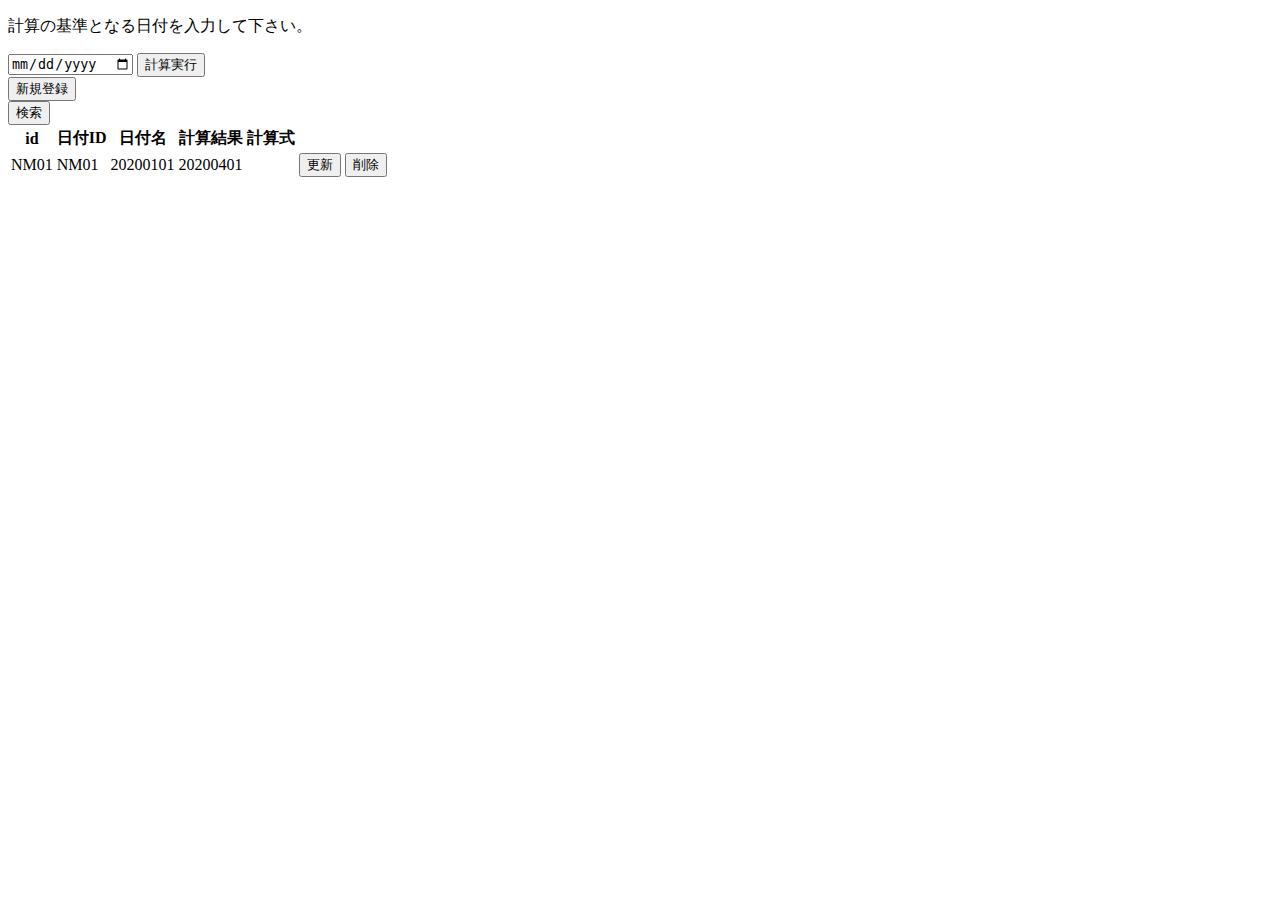
==== WorkData/bin/main/templates/index.html @ a228ad7a "初コミット&プッシュ" ====
<!DOCTYPE html>
<html xmlns:th="http://www.thymeleaf.org">
<head>
<meta charset="UTF-8">
<title>入力画面</title>
</head>
<body>
	<div>
		<p>計算の基準となる日付を入力して下さい。</p>
		<form action="">
			<input type="date" name="data_input"> <input type="submit"
				name="calc_exec" value="計算実行">
		</form>

		<form th:action="@{/create}" method="get" >
			<input type="submit" name="data_create" value="新規登録">
		</form>
		
		<form th:action="@{/search}" method="get" >
			<input type="submit" name="data_search" value="検索">
		</form>
		
		

	</div>
	<table>
		<tr>
			<th>id</th>
			<th>日付ID</th>
			<th>日付名</th>
			<th>計算結果</th>
			<th>計算式</th>
		</tr>
		<tr th:each="list: ${lists}" th:object="${list}">
			<td th:text="*{id}">NM01</td>
			<td th:text="*{data_id}">NM01</td>
			<td th:text="*{data_name}">20200101</td>
			<td th:text="*{calc_result}">20200401</td>
			<td th:text="*{calc_year}+'/'+*{calc_month}+'/'+*{calc_day}"></td>

			<td><form th:action="@{/edit}" method="post" >
					<input type="submit" name="edit_form" value="更新"> 
					<input type="hidden" name="id" th:value="*{id}">
				</form></td>
			<td>
				<form th:action="@{/delete}" method="post">
					<input type="submit" value="削除">
					<input type="hidden" name="id" th:value="*{id}">
				</form>
			</td>
		</tr>
	</table>

</body>
</html>
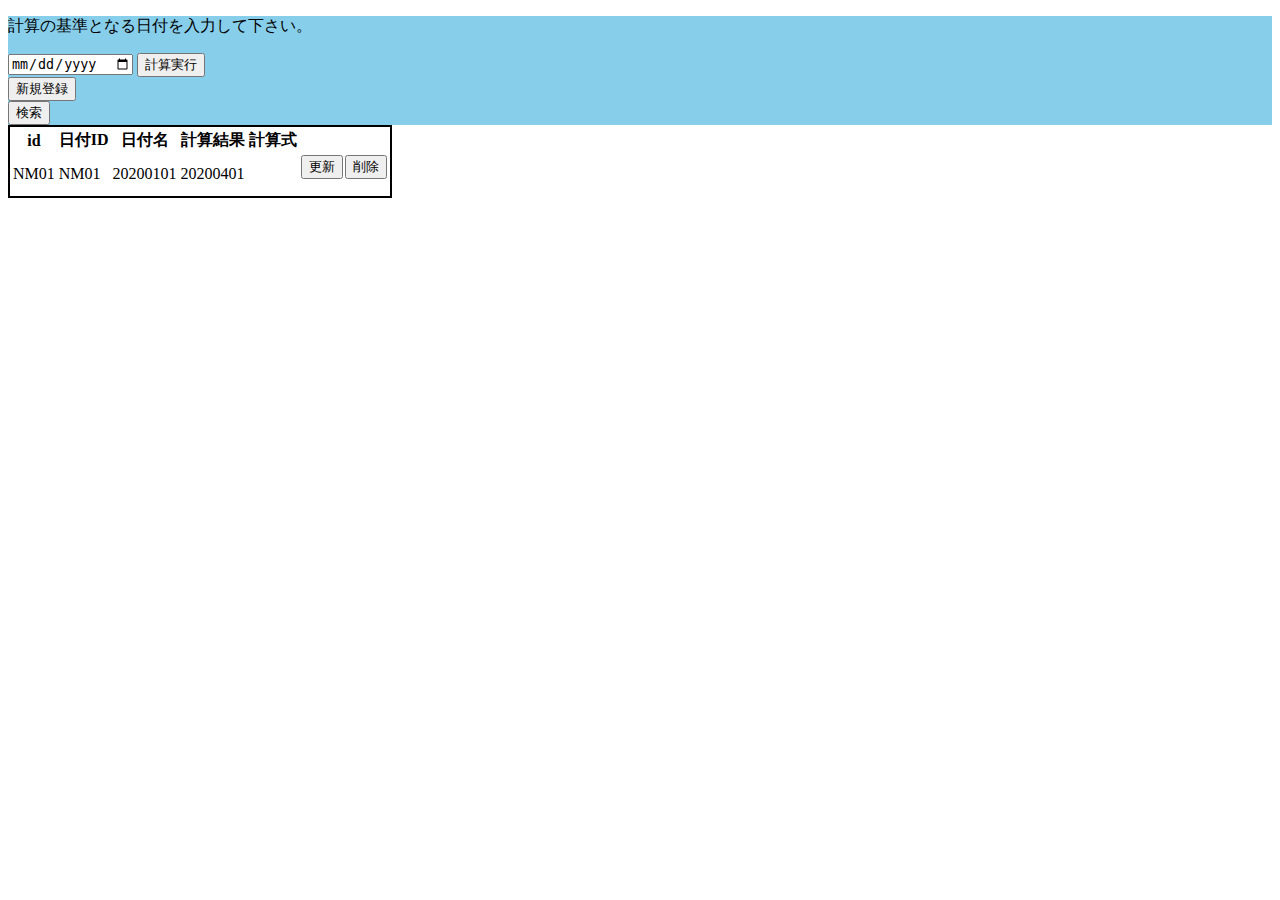
==== commit 950838f6: "修正" ====
--- a/WorkData/bin/main/templates/index.html
+++ b/WorkData/bin/main/templates/index.html
@@ -3,15 +3,16 @@
 <head>
 <meta charset="UTF-8">
 <title>入力画面</title>
+<link rel="stylesheet" type="text/css"
+href="../static/style.css" th:href="@{style.css}">
 </head>
 <body>
-	<div>
-		<p>計算の基準となる日付を入力して下さい。</p>
+    <div class="input-calc">
+		<p class="desc">計算の基準となる日付を入力して下さい。</p>
 		<form action="">
 			<input type="date" name="data_input"> <input type="submit"
 				name="calc_exec" value="計算実行">
 		</form>
-
 		<form th:action="@{/create}" method="get" >
 			<input type="submit" name="data_create" value="新規登録">
 		</form>
@@ -19,11 +20,8 @@
 		<form th:action="@{/search}" method="get" >
 			<input type="submit" name="data_search" value="検索">
 		</form>
-		
-		
-
 	</div>
-	<table>
+	<table class="border">
 		<tr>
 			<th>id</th>
 			<th>日付ID</th>
@@ -31,23 +29,25 @@
 			<th>計算結果</th>
 			<th>計算式</th>
 		</tr>
-		<tr th:each="list: ${lists}" th:object="${list}">
+		<tr th:each="list: ${lists}" th:object="${list}" class="table-height">
 			<td th:text="*{id}">NM01</td>
 			<td th:text="*{data_id}">NM01</td>
 			<td th:text="*{data_name}">20200101</td>
 			<td th:text="*{calc_result}">20200401</td>
 			<td th:text="*{calc_year}+'/'+*{calc_month}+'/'+*{calc_day}"></td>
 
-			<td><form th:action="@{/edit}" method="post" >
+			<td class="submit">
+			     <form th:action="@{/edit}" method="post" >
 					<input type="submit" name="edit_form" value="更新"> 
 					<input type="hidden" name="id" th:value="*{id}">
 				</form></td>
-			<td>
+			<td class="submit">
 				<form th:action="@{/delete}" method="post">
 					<input type="submit" value="削除">
 					<input type="hidden" name="id" th:value="*{id}">
 				</form>
 			</td>
+			
 		</tr>
 	</table>
 
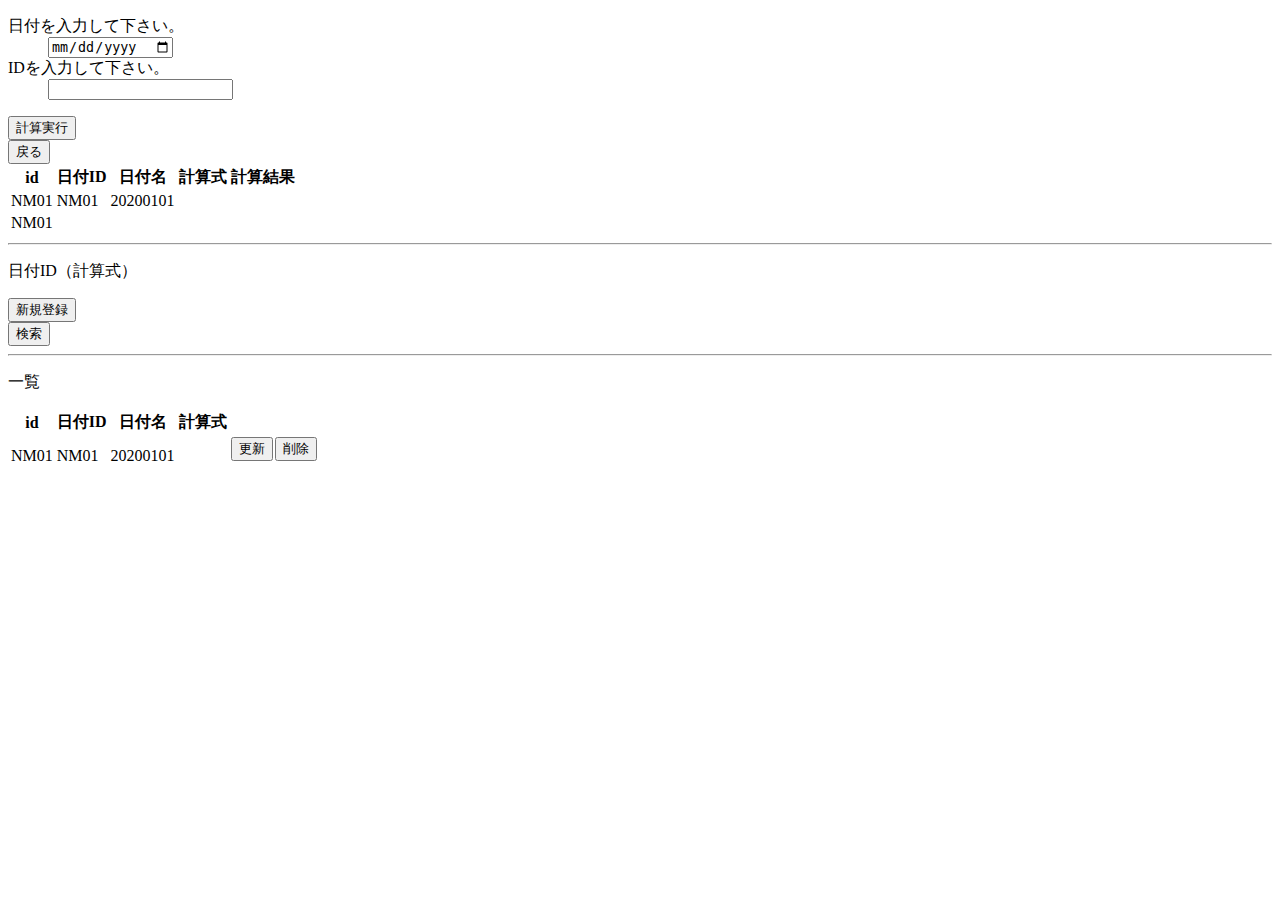
==== commit 8243f63c: "内容修正。" ====
--- a/WorkData/bin/main/templates/index.html
+++ b/WorkData/bin/main/templates/index.html
@@ -3,53 +3,96 @@
 <head>
 <meta charset="UTF-8">
 <title>入力画面</title>
-<link rel="stylesheet" type="text/css"
-href="../static/style.css" th:href="@{style.css}">
+<link rel="stylesheet" type="text/css" href="../static/style.css"
+	th:href="@{style.css}">
 </head>
 <body>
-    <div class="input-calc">
-		<p class="desc">計算の基準となる日付を入力して下さい。</p>
-		<form action="">
-			<input type="date" name="data_input"> <input type="submit"
-				name="calc_exec" value="計算実行">
+	<!--計算式の入力-->
+	<div>
+		<form th:action="@{/calc}" th:object="${calcData_Form}" method="post">
+			<dl>
+				<dt>
+					<label for="data_input">日付を入力して下さい。</label>
+				</dt>
+				<dd>
+					<input type="date" name="data_input" th:field="*{date}">
+					<span th:if="${#fields.hasErrors('date')}" th:errors="*{date}"
+			class="error-input"></span> 
+				</dd>
+				<dt>
+					<label for="id_input">IDを入力して下さい。</label>
+				</dt>
+				<dd>
+					<input type="text" name="id_input" th:field="*{id}">
+					<span th:if="${#fields.hasErrors('id')}" th:errors="*{id}"
+			class="error-input"></span> 
+				</dd>
+			</dl>
+			<input type="submit" name="calc_exec" value="計算実行">
 		</form>
-		<form th:action="@{/create}" method="get" >
+		<form  th:action="@{/GoToTop}" method="post">
+            <input type="submit" name="GoToTop" value="戻る" >
+        </form>
+		<table>
+			<tr>
+				<th>id</th>
+				<th>日付ID</th>
+				<th>日付名</th>
+				<th>計算式</th>
+				<th>計算結果</th>
+			</tr>
+			
+			<tr th:each="result:${wd}" th:object="${result}">
+			<td th:text="*{id}">NM01</td>
+			<td th:text="*{data_id}">NM01</td>
+			<td th:text="*{data_name}">20200101</td>
+			<td th:text="*{calc_year}+'/'+*{calc_month}+'/'+*{calc_day}"></td>
+			</tr>
+			<tr>
+			<td th:text="${date}">NM01</td>
+			</tr>
+		</table>
+		<hr>
+		<p>日付ID（計算式）</p>
+		<form th:action="@{/create}" method="get">
 			<input type="submit" name="data_create" value="新規登録">
 		</form>
-		
-		<form th:action="@{/search}" method="get" >
+
+		<form th:action="@{/search}" method="get">
 			<input type="submit" name="data_search" value="検索">
 		</form>
 	</div>
-	<table class="border">
+
+	<hr>
+
+	<p>一覧</p>
+	<table>
 		<tr>
 			<th>id</th>
 			<th>日付ID</th>
 			<th>日付名</th>
-			<th>計算結果</th>
 			<th>計算式</th>
 		</tr>
 		<tr th:each="list: ${lists}" th:object="${list}" class="table-height">
 			<td th:text="*{id}">NM01</td>
 			<td th:text="*{data_id}">NM01</td>
 			<td th:text="*{data_name}">20200101</td>
-			<td th:text="*{calc_result}">20200401</td>
 			<td th:text="*{calc_year}+'/'+*{calc_month}+'/'+*{calc_day}"></td>
 
 			<td class="submit">
-			     <form th:action="@{/edit}" method="post" >
-					<input type="submit" name="edit_form" value="更新"> 
-					<input type="hidden" name="id" th:value="*{id}">
-				</form></td>
+				<form th:action="@{/edit}" method="post">
+					<input type="submit" name="edit_form" value="更新"> <input
+						type="hidden" name="id" th:value="*{id}">
+				</form>
+			</td>
 			<td class="submit">
 				<form th:action="@{/delete}" method="post">
-					<input type="submit" value="削除">
-					<input type="hidden" name="id" th:value="*{id}">
+					<input type="submit" value="削除"> <input type="hidden"
+						name="id" th:value="*{id}">
 				</form>
 			</td>
-			
+
 		</tr>
 	</table>
-
 </body>
 </html>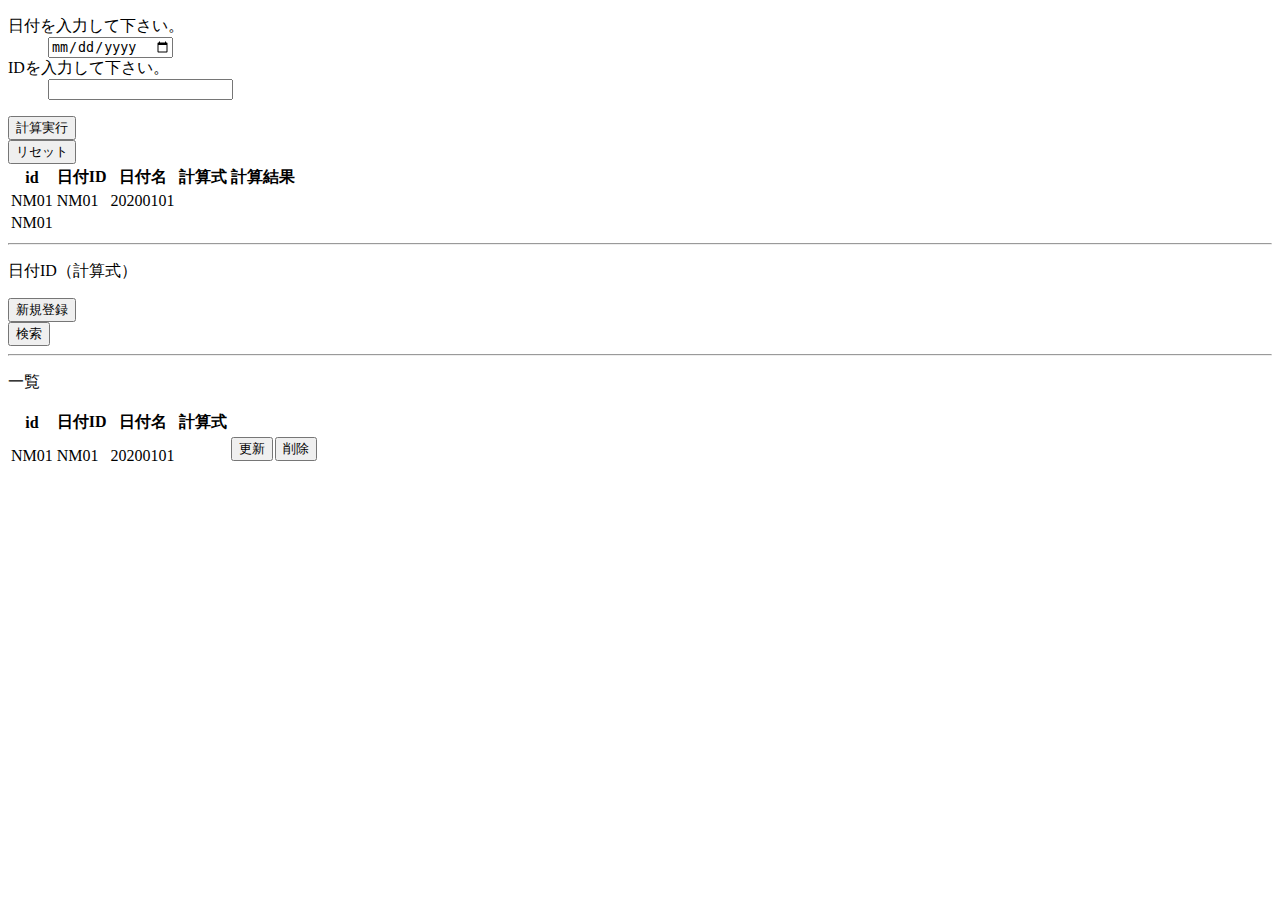
==== commit 14417151: "戻るボタンをリセットボタンに変更" ====
--- a/WorkData/bin/main/templates/index.html
+++ b/WorkData/bin/main/templates/index.html
@@ -31,7 +31,7 @@
 			<input type="submit" name="calc_exec" value="計算実行">
 		</form>
 		<form  th:action="@{/GoToTop}" method="post">
-            <input type="submit" name="GoToTop" value="戻る" >
+            <input type="submit" name="GoToTop" value="リセット" >
         </form>
 		<table>
 			<tr>
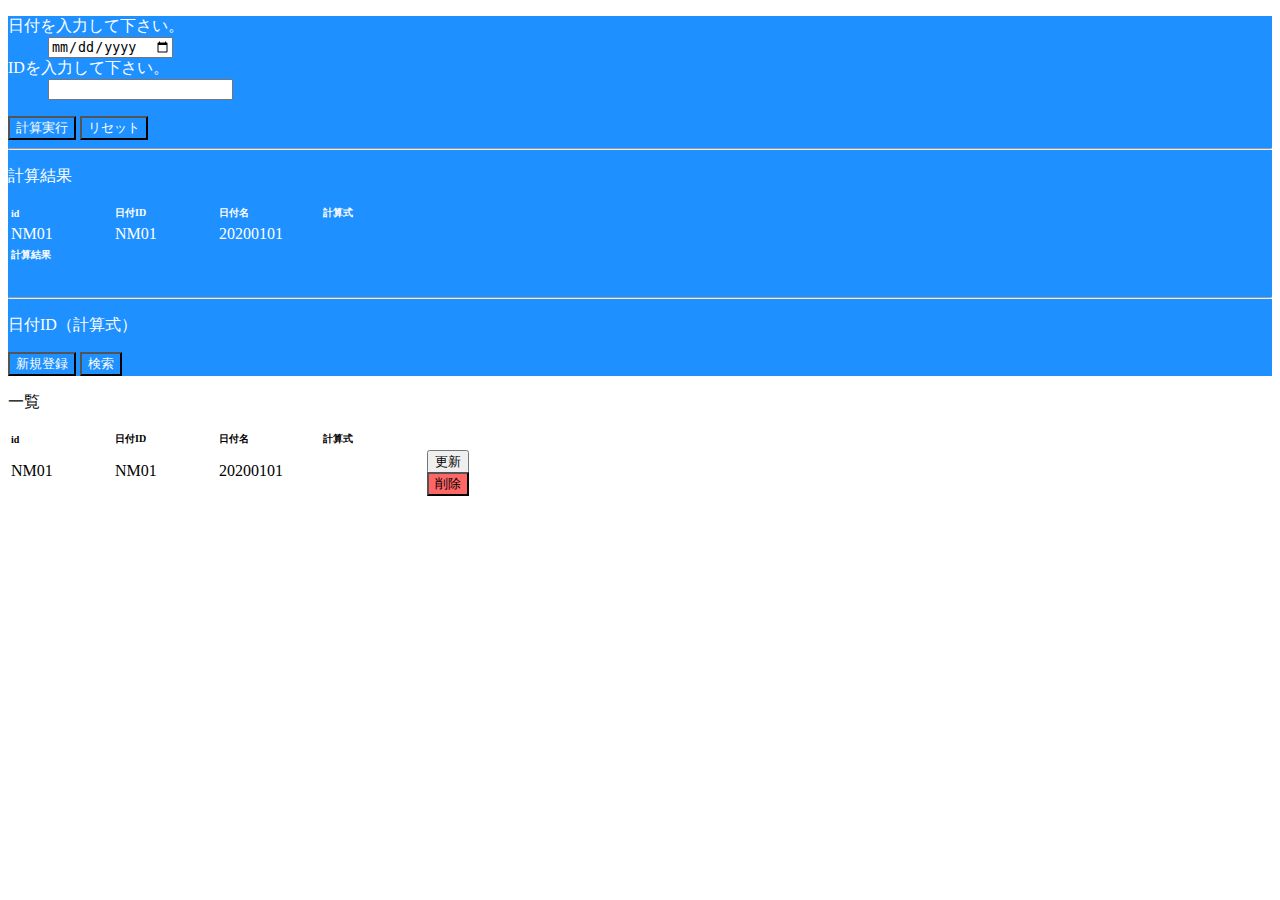
==== commit 611a57bd: "・cssの設定と戻るボタンの調整" ====
--- a/WorkData/bin/main/templates/index.html
+++ b/WorkData/bin/main/templates/index.html
@@ -8,63 +8,70 @@
 </head>
 <body>
 	<!--計算式の入力-->
-	<div>
+	<div class="calc-form">
 		<form th:action="@{/calc}" th:object="${calcData_Form}" method="post">
 			<dl>
 				<dt>
 					<label for="data_input">日付を入力して下さい。</label>
 				</dt>
 				<dd>
-					<input type="date" name="data_input" th:field="*{date}">
-					<span th:if="${#fields.hasErrors('date')}" th:errors="*{date}"
-			class="error-input"></span> 
+					<input type="date" name="data_input" th:field="*{date}"> <span
+						th:if="${#fields.hasErrors('date')}" th:errors="*{date}"
+						class="error-input"></span>
 				</dd>
 				<dt>
 					<label for="id_input">IDを入力して下さい。</label>
 				</dt>
 				<dd>
-					<input type="text" name="id_input" th:field="*{id}">
-					<span th:if="${#fields.hasErrors('id')}" th:errors="*{id}"
-			class="error-input"></span> 
+					<input type="text" name="id_input" th:field="*{id}"> <span
+						th:if="${#fields.hasErrors('id')}" th:errors="*{id}"
+						class="error-input"></span>
 				</dd>
 			</dl>
-			<input type="submit" name="calc_exec" value="計算実行">
+			<input type="submit" name="calc_exec" value="計算実行"
+				class="button-style"> <input type="submit" name="reset"
+				value="リセット" class="button-style">
 		</form>
-		<form  th:action="@{/GoToTop}" method="post">
-            <input type="submit" name="GoToTop" value="リセット" >
-        </form>
+		<hr>
+		<!-- 計算結果 -->
+		<p>計算結果</p>
 		<table>
 			<tr>
 				<th>id</th>
 				<th>日付ID</th>
 				<th>日付名</th>
 				<th>計算式</th>
+			</tr>
+
+			<tr th:each="result:${wd}" th:object="${result}">
+				<td th:text="*{id}">NM01</td>
+				<td th:text="*{data_id}">NM01</td>
+				<td th:text="*{data_name}">20200101</td>
+				<td th:text="*{calc_year}+'/'+*{calc_month}+'/'+*{calc_day}"></td>
+			</tr>
+			<tr>
 				<th>計算結果</th>
 			</tr>
-			
-			<tr th:each="result:${wd}" th:object="${result}">
-			<td th:text="*{id}">NM01</td>
-			<td th:text="*{data_id}">NM01</td>
-			<td th:text="*{data_name}">20200101</td>
-			<td th:text="*{calc_year}+'/'+*{calc_month}+'/'+*{calc_day}"></td>
-			</tr>
-			<tr>
-			<td th:text="${date}">NM01</td>
+			<tr th:object="${date}">
+				<td th:text="${date}">
 			</tr>
 		</table>
 		<hr>
-		<p>日付ID（計算式）</p>
-		<form th:action="@{/create}" method="get">
-			<input type="submit" name="data_create" value="新規登録">
-		</form>
+		<div>
+			<p>日付ID（計算式）</p>
 
-		<form th:action="@{/search}" method="get">
-			<input type="submit" name="data_search" value="検索">
-		</form>
+			<form th:action="@{/create}" method="get" class="display-inline">
+				<input type="submit" name="data_create" value="新規登録"
+					class="button-style">
+			</form>
+
+			<form th:action="@{/search}" method="get" class="display-inline">
+				<input type="submit" name="data_search" value="検索"
+					class="button-style">
+			</form>
+		</div>
 	</div>
-
-	<hr>
-
+	
 	<p>一覧</p>
 	<table>
 		<tr>
@@ -73,7 +80,7 @@
 			<th>日付名</th>
 			<th>計算式</th>
 		</tr>
-		<tr th:each="list: ${lists}" th:object="${list}" class="table-height">
+		<tr th:each="list: ${lists}" th:object="${list}">
 			<td th:text="*{id}">NM01</td>
 			<td th:text="*{data_id}">NM01</td>
 			<td th:text="*{data_name}">20200101</td>
@@ -87,7 +94,7 @@
 			</td>
 			<td class="submit">
 				<form th:action="@{/delete}" method="post">
-					<input type="submit" value="削除"> <input type="hidden"
+					<input type="submit" value="削除" class="red-button"> <input type="hidden"
 						name="id" th:value="*{id}">
 				</form>
 			</td>
